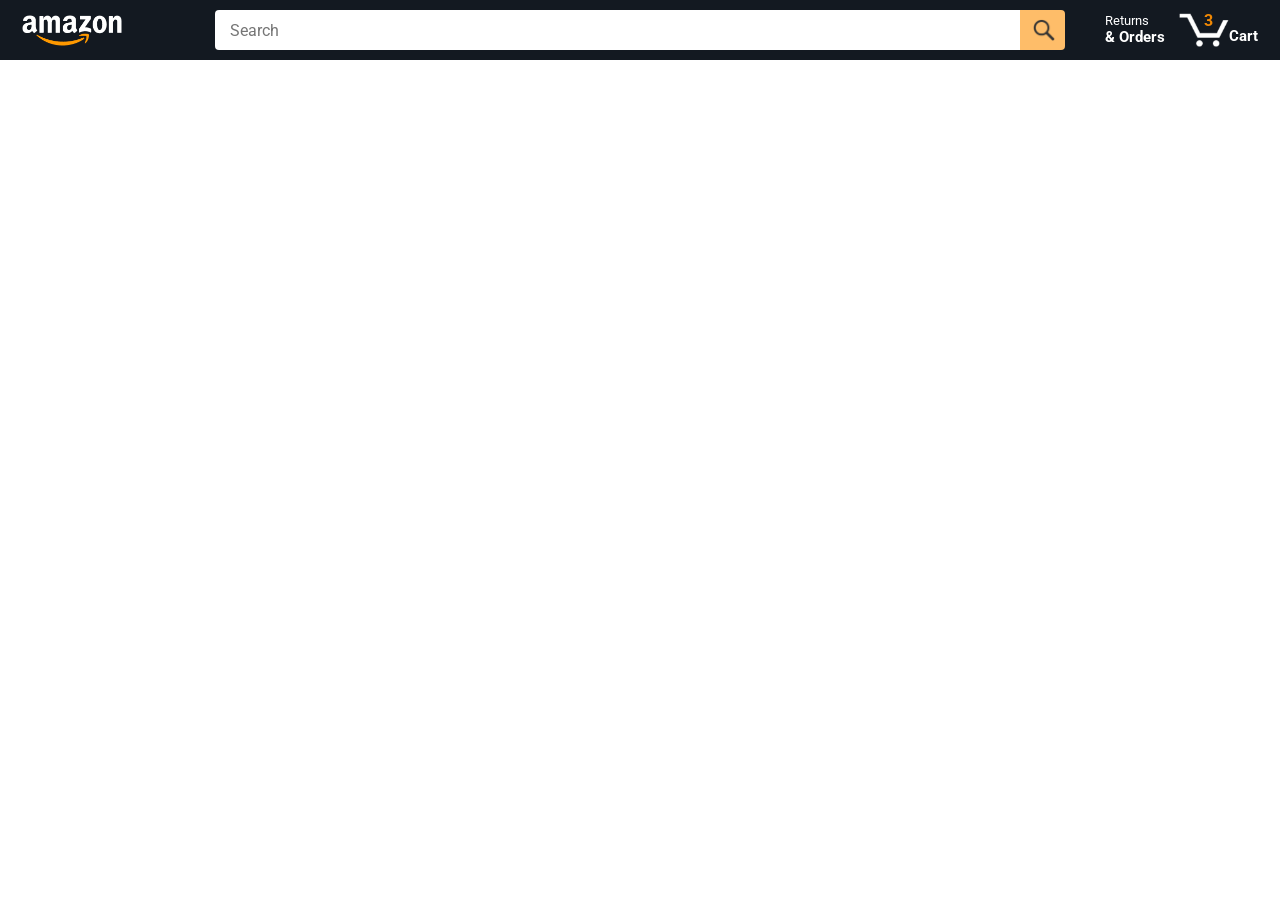
==== amazon.html @ 2ffe8a1c "add to cart function" ====
<!DOCTYPE html>
<html>
  <head>
    <title>Amazon Project</title>

    <!-- This code is needed for responsive design to work.
      (Responsive design = make the website look good on
      smaller screen sizes like a phone or a tablet). -->
    <meta name="viewport" content="width=device-width, initial-scale=1">

    <!-- Load a font called Roboto from Google Fonts. -->
    <link rel="preconnect" href="https://fonts.googleapis.com">
    <link rel="preconnect" href="https://fonts.gstatic.com" crossorigin>
    <link href="https://fonts.googleapis.com/css2?family=Roboto:wght@400;500;700&display=swap" rel="stylesheet">

    <!-- Here are the CSS files for this page. -->
    <link rel="stylesheet" href="styles/shared/general.css">
    <link rel="stylesheet" href="styles/shared/amazon-header.css">
    <link rel="stylesheet" href="styles/pages/amazon.css">
  </head>
  <body>
    <div class="amazon-header">
      <div class="amazon-header-left-section">
        <a href="amazon.html" class="header-link">
          <img class="amazon-logo"
            src="images/amazon-logo-white.png">
          <img class="amazon-mobile-logo"
            src="images/amazon-mobile-logo-white.png">
        </a>
      </div>

      <div class="amazon-header-middle-section">
        <input class="search-bar" type="text" placeholder="Search">

        <button class="search-button">
          <img class="search-icon" src="images/icons/search-icon.png">
        </button>
      </div>

      <div class="amazon-header-right-section">
        <a class="orders-link header-link" href="orders.html">
          <span class="returns-text">Returns</span>
          <span class="orders-text">& Orders</span>
        </a>

        <a class="cart-link header-link" href="checkout.html">
          <img class="cart-icon" src="images/icons/cart-icon.png">
          <div class="cart-quantity">3</div>
          <div class="cart-text">Cart</div>
        </a>
      </div>
    </div>
    
    <div class="main">
      <div class="products-grid 
      js-products-grid">
      </div>
    </div>
    <script src="data/cart.js"></script>
    <script src="data/products.js"></script>
    <script src="scripts/amazon.js"></script>

  </body>
</html>
---- styles/shared/general.css ----
body {
  font-family: Roboto, Arial;
  color: rgb(33, 33, 33);
  /* The <body> element has a default margin of 8px
     on all sides. This removes the default margins. */
  margin: 0;
}

/* <p> elements have a default margin on the top
   and bottom. This removes the default margins. */
p {
  margin: 0;
}

button {
  cursor: pointer;
}

select {
  cursor: pointer;
}

input, select, button {
  font-family: Roboto, Arial;
}

.button-primary {
  color: rgb(33, 33, 33);
  background-color: rgb(255, 216, 20);
  border: 1px solid rgb(252, 210, 0);
  border-radius: 8px;
  cursor: pointer;
  box-shadow: 0 2px 5px rgba(213, 217, 217, 0.5);
}

.button-primary:hover {
  background-color: rgb(247, 202, 0);
  border: 1px solid rgb(242, 194, 0);
}

.button-primary:active {
  background: rgb(255, 216, 20);
  border-color: rgb(252, 210, 0);
  box-shadow: none;
}

.button-secondary {
  color: rgb(33, 33, 33);
  background: white;
  border: 1px solid rgb(213, 217, 217);
  border-radius: 8px;
  cursor: pointer;
  box-shadow: 0 2px 5px rgba(213, 217, 217, 0.5);
}

.button-secondary:hover {
  background-color: rgb(247, 250, 250);
}

.button-secondary:active {
  background-color: rgb(237, 253, 255);
  box-shadow: none;
}

/* These styles will limit text to 2 lines. Anything
   beyond 2 lines will be replaced with "..."
   You can find this code by using an A.I. tool or by
   searching in Google.
   https://css-tricks.com/almanac/properties/l/line-clamp/ */
.limit-text-to-2-lines {
  display: -webkit-box;
  -webkit-line-clamp: 2;
  -webkit-box-orient: vertical;
  overflow: hidden;
}

.link-primary {
  color: rgb(1, 124, 182);
  cursor: pointer;
}

.link-primary:hover {
  color: rgb(196, 80, 0);
}

/* Styles for dropdown selectors. */
select {
  color: rgb(33, 33, 33);
  background-color: rgb(240, 240, 240);
  border: 1px solid rgb(213, 217, 217);
  border-radius: 8px;
  padding: 3px 5px;
  font-size: 15px;
  cursor: pointer;
  box-shadow: 0 2px 5px rgba(213, 217, 217, 0.5);
}

select:focus,
input:focus {
  outline: 2px solid rgb(255, 153, 0);
}
---- styles/shared/amazon-header.css ----
.amazon-header {
  background-color: rgb(19, 25, 33);
  color: white;
  padding-left: 15px;
  padding-right: 15px;

  display: flex;
  align-items: center;
  justify-content: space-between;

  position: fixed;
  top: 0;
  left: 0;
  right: 0;
  height: 60px;
}

.amazon-header-left-section {
  width: 180px;
}

@media (max-width: 800px) {
  .amazon-header-left-section {
    width: unset;
  }
}

.header-link {
  display: inline-block;
  padding: 6px;
  border-radius: 2px;
  cursor: pointer;
  text-decoration: none;
  border: 1px solid rgba(0, 0, 0, 0);
}

.header-link:hover {
  border: 1px solid white;
}

.amazon-logo {
  width: 100px;
  margin-top: 5px;
}

.amazon-mobile-logo {
  display: none;
}

@media (max-width: 575px) {
  .amazon-logo {
    display: none;
  }

  .amazon-mobile-logo {
    display: block;
    height: 35px;
    margin-top: 5px;
  }
}

.amazon-header-middle-section {
  flex: 1;
  max-width: 850px;
  margin-left: 10px;
  margin-right: 10px;
  display: flex;
}

.search-bar {
  flex: 1;
  width: 0;
  font-size: 16px;
  height: 38px;
  padding-left: 15px;
  border: none;
  border-top-left-radius: 4px;
  border-bottom-left-radius: 4px;
  border-top-right-radius: 0;
  border-bottom-right-radius: 0;
}

.search-button {
  background-color: rgb(254, 189, 105);
  border: none;
  width: 45px;
  height: 40px;
  border-top-right-radius: 4px;
  border-bottom-right-radius: 4px;
  flex-shrink: 0;
}

.search-icon {
  height: 22px;
  margin-left: 2px;
  margin-top: 3px;
}

.amazon-header-right-section {
  width: 180px;
  flex-shrink: 0;
  display: flex;
  justify-content: end;
}

.orders-link {
  color: white;
}

.returns-text {
  display: block;
  font-size: 13px;
}

.orders-text {
  display: block;
  font-size: 15px;
  font-weight: 700;
}

.cart-link {
  color: white;
  display: flex;
  align-items: center;
  position: relative;
}

.cart-icon {
  width: 50px;
}

.cart-text {
  margin-top: 12px;
  font-size: 15px;
  font-weight: 700;
}

.cart-quantity {
  color: rgb(240, 136, 4);
  font-size: 16px;
  font-weight: 700;

  position: absolute;
  top: 4px;
  left: 22px;
  
  width: 26px;
  text-align: center;
}
---- styles/pages/amazon.css ----
.main {
  margin-top: 60px;
}

.products-grid {
  display: grid;

  /* - In CSS Grid, 1fr means a column will take up the
       remaining space in the grid.
     - If we write 1fr 1fr ... 1fr; 8 times, this will
       divide the grid into 8 columns, each taking up an
       equal amount of the space.
     - repeat(8, 1fr); is a shortcut for repeating "1fr"
       8 times (instead of typing out "1fr" 8 times).
       repeat(...) is a special property that works with
       display: grid; */
  grid-template-columns: repeat(8, 1fr);
}

/* @media is used to create responsive design (making the
   website look good on any screen size). This @media
   means when the screen width is 2000px or less, we
   will divide the grid into 7 columns instead of 8. */
@media (max-width: 2000px) {
  .products-grid {
    grid-template-columns: repeat(7, 1fr);
  }
}

/* This @media means when the screen width is 1600px or
   less, we will divide the grid into 6 columns. */
@media (max-width: 1600px) {
  .products-grid {
    grid-template-columns: repeat(6, 1fr);
  }
}

@media (max-width: 1300px) {
  .products-grid {
    grid-template-columns: repeat(5, 1fr);
  }
}

@media (max-width: 1000px) {
  .products-grid {
    grid-template-columns: repeat(4, 1fr);
  }
}

@media (max-width: 800px) {
  .products-grid {
    grid-template-columns: repeat(3, 1fr);
  }
}

@media (max-width: 575px) {
  .products-grid {
    grid-template-columns: repeat(2, 1fr);
  }
}

@media (max-width: 450px) {
  .products-grid {
    grid-template-columns: 1fr;
  }
}

.product-container {
  padding-top: 40px;
  padding-bottom: 25px;
  padding-left: 25px;
  padding-right: 25px;

  border-right: 1px solid rgb(231, 231, 231);
  border-bottom: 1px solid rgb(231, 231, 231);

  display: flex;
  flex-direction: column;
}

.product-image-container {
  display: flex;
  justify-content: center;
  align-items: center;

  height: 180px;
  margin-bottom: 20px;
}

.product-image {
  /* Images will overflow their container by default. To
    prevent this, we set max-width and max-height to 100%
    so they stay inside their container. */
  max-width: 100%;
  max-height: 100%;
}

.product-name {
  height: 40px;
  margin-bottom: 5px;
}

.product-rating-container {
  display: flex;
  align-items: center;
  margin-bottom: 10px;
}

.product-rating-stars {
  width: 100px;
  margin-right: 6px;
}

.product-rating-count {
  color: rgb(1, 124, 182);
  cursor: pointer;
  margin-top: 3px;
}

.product-price {
  font-weight: 700;
  margin-bottom: 10px;
}

.product-quantity-container {
  margin-bottom: 17px;
}

.product-spacer {
  flex: 1;
}

.added-to-cart {
  color: rgb(6, 125, 98);
  font-size: 16px;

  display: flex;
  align-items: center;
  margin-bottom: 8px;

  /* At first, the "Added to cart" message will
     be invisible. Use JavaScript to change the
     opacity and make it visible. */
  opacity: 0;
}

.added-to-cart img {
  height: 20px;
  margin-right: 5px;
}

.add-to-cart-button {
  width: 100%;
  padding: 8px;
  border-radius: 50px;
}
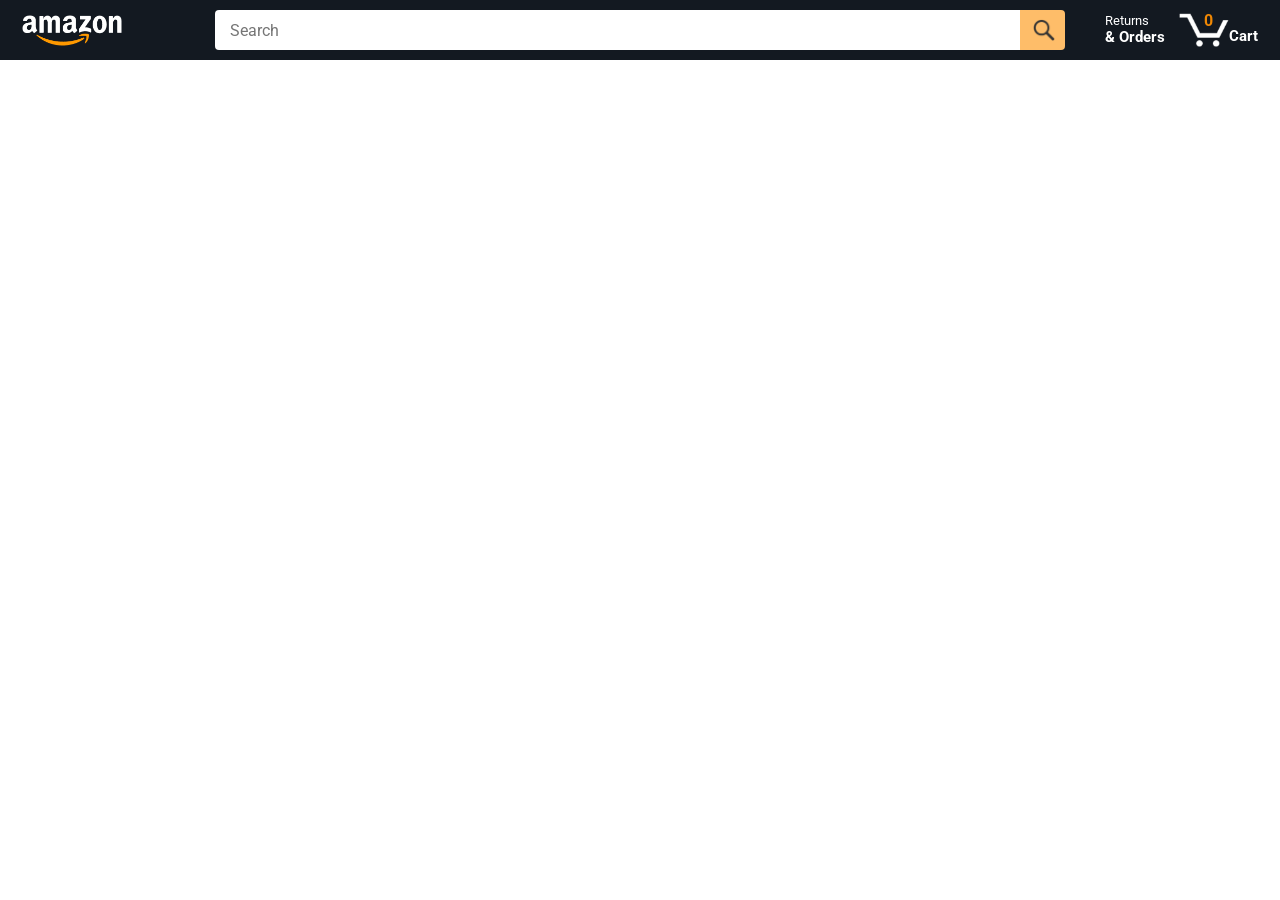
==== commit a97f49d0: "add to cart shows the number" ====
--- a/amazon.html
+++ b/amazon.html
@@ -45,7 +45,7 @@
 
         <a class="cart-link header-link" href="checkout.html">
           <img class="cart-icon" src="images/icons/cart-icon.png">
-          <div class="cart-quantity">3</div>
+          <div class="cart-quantity js-cart-quantity">0</div>
           <div class="cart-text">Cart</div>
         </a>
       </div>
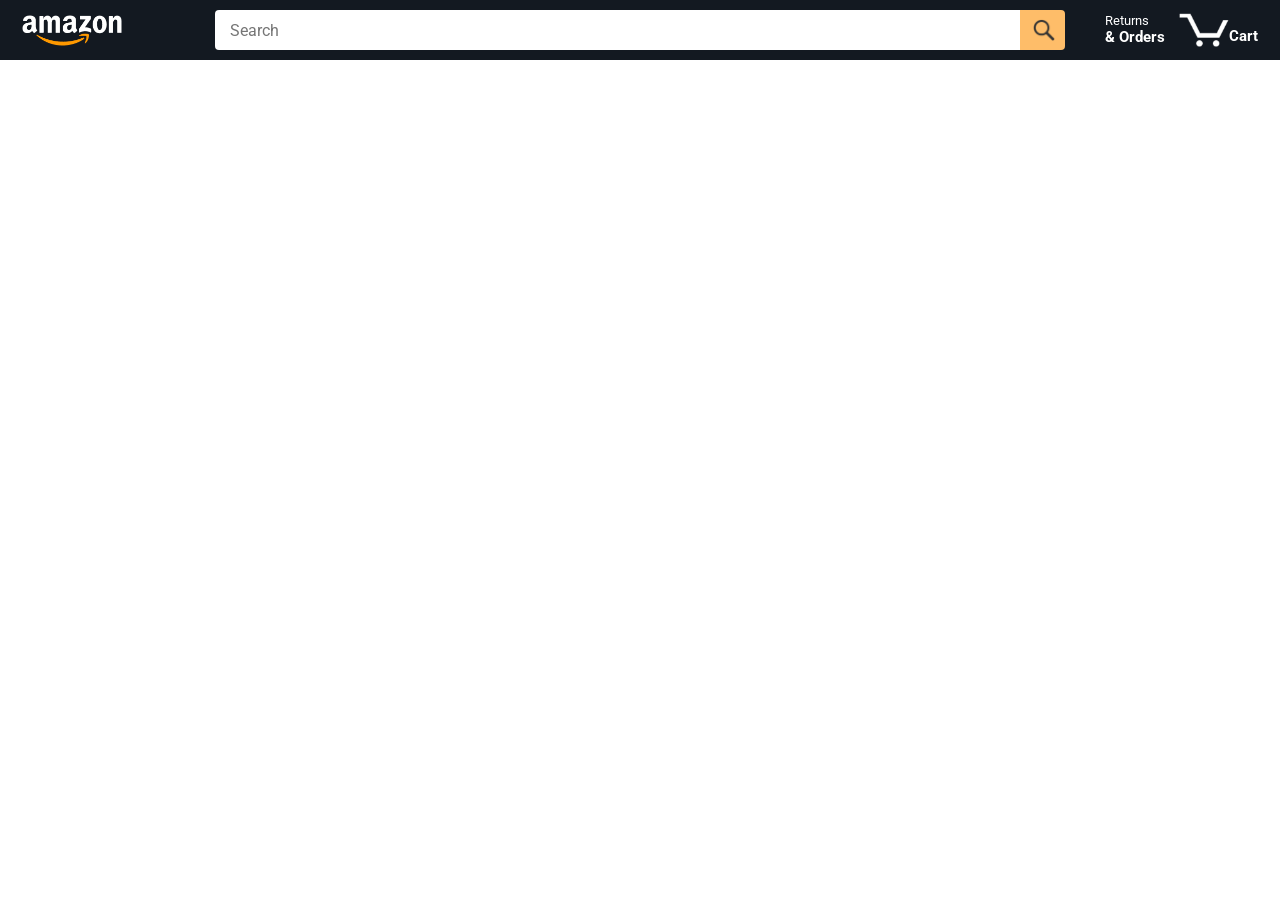
==== commit c07a20be: "created a cartQuantity for amazon.js and checkout.js" ====
--- a/amazon.html
+++ b/amazon.html
@@ -45,7 +45,7 @@
 
         <a class="cart-link header-link" href="checkout.html">
           <img class="cart-icon" src="images/icons/cart-icon.png">
-          <div class="cart-quantity js-cart-quantity">0</div>
+          <div class="cart-quantity js-cart-quantity"></div>
           <div class="cart-text">Cart</div>
         </a>
       </div>
@@ -56,9 +56,9 @@
       js-products-grid">
       </div>
     </div>
-    <script src="data/cart.js"></script>
-    <script src="data/products.js"></script>
-    <script src="scripts/amazon.js"></script>
+  
+  
+    <script type="module" src="scripts/amazon.js"></script>
 
   </body>
 </html>
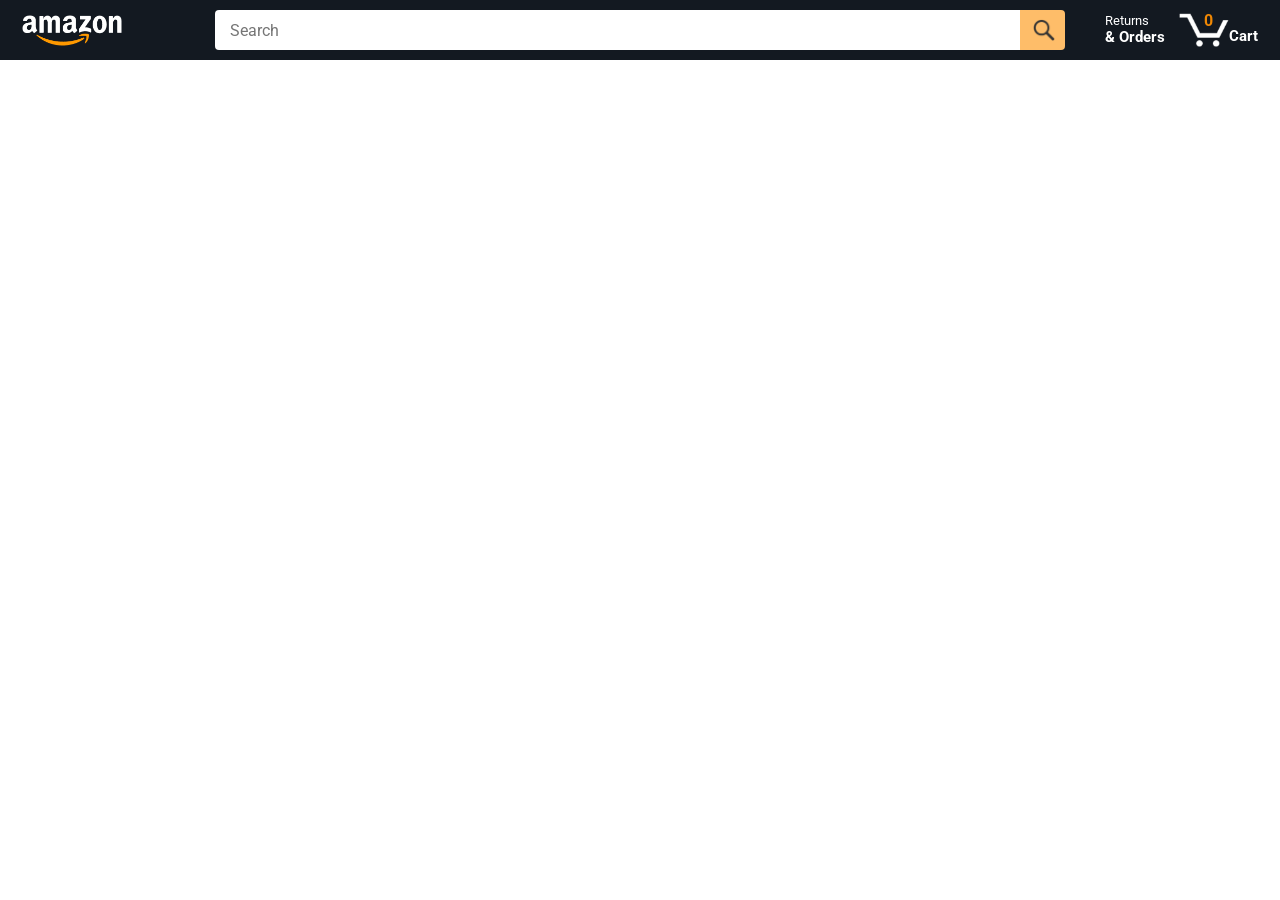
==== commit cda4ab46: "corrected the code form simpledev git hub's code to copy" ====
--- a/amazon.html
+++ b/amazon.html
@@ -45,20 +45,17 @@
 
         <a class="cart-link header-link" href="checkout.html">
           <img class="cart-icon" src="images/icons/cart-icon.png">
-          <div class="cart-quantity js-cart-quantity"></div>
+          <div class="cart-quantity js-cart-quantity">0</div>
           <div class="cart-text">Cart</div>
         </a>
       </div>
     </div>
-    
+
     <div class="main">
-      <div class="products-grid 
-      js-products-grid">
+      <div class="products-grid js-products-grid">
       </div>
     </div>
-  
-  
+
     <script type="module" src="scripts/amazon.js"></script>
-
   </body>
 </html>
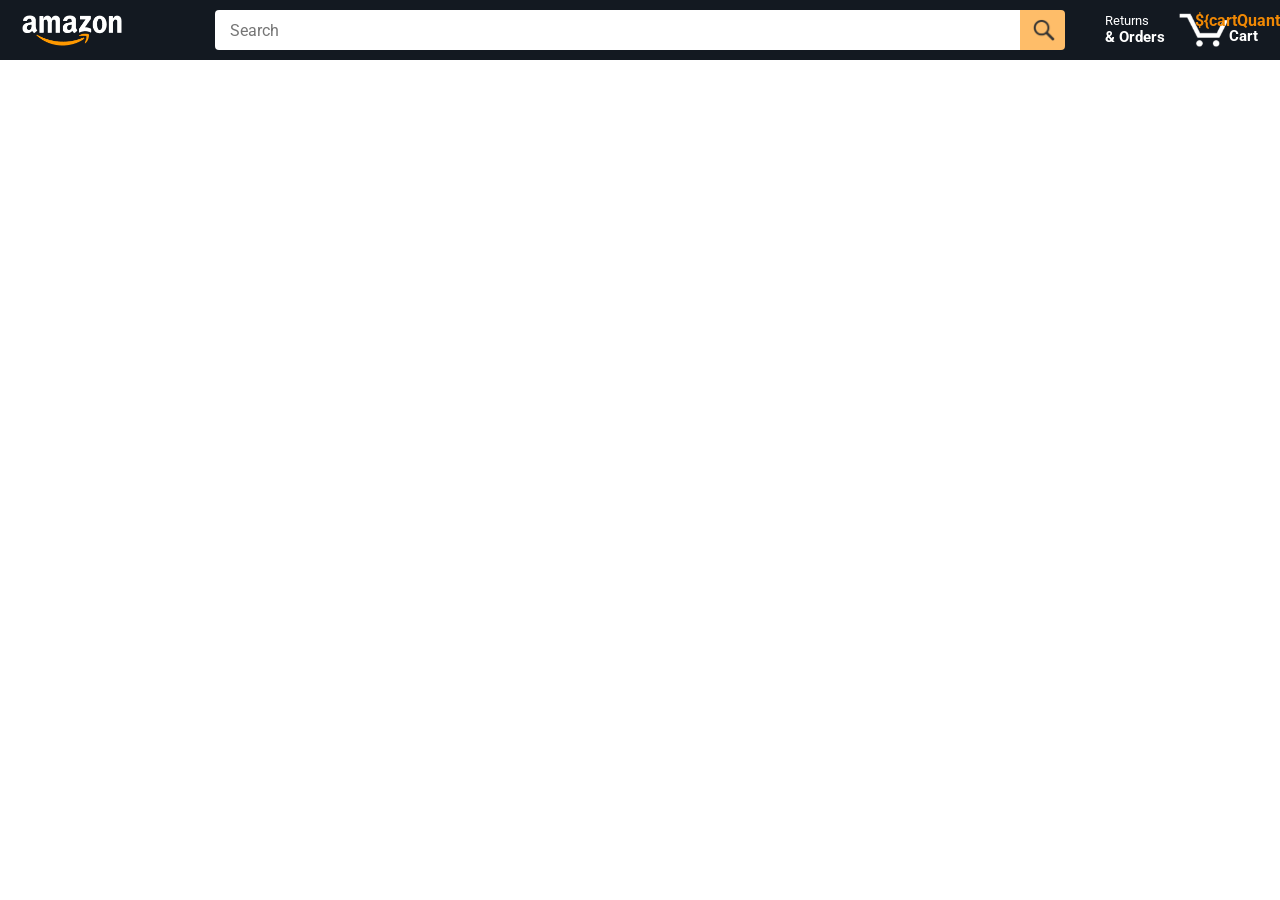
==== commit 75f9ebe1: "added update in the checkout page and cart options" ====
--- a/amazon.html
+++ b/amazon.html
@@ -45,7 +45,7 @@
 
         <a class="cart-link header-link" href="checkout.html">
           <img class="cart-icon" src="images/icons/cart-icon.png">
-          <div class="cart-quantity js-cart-quantity">0</div>
+          <div class="cart-quantity js-cart-quantity">${cartQuantity}</div>
           <div class="cart-text">Cart</div>
         </a>
       </div>
@@ -59,3 +59,5 @@
     <script type="module" src="scripts/amazon.js"></script>
   </body>
 </html>
+
+
